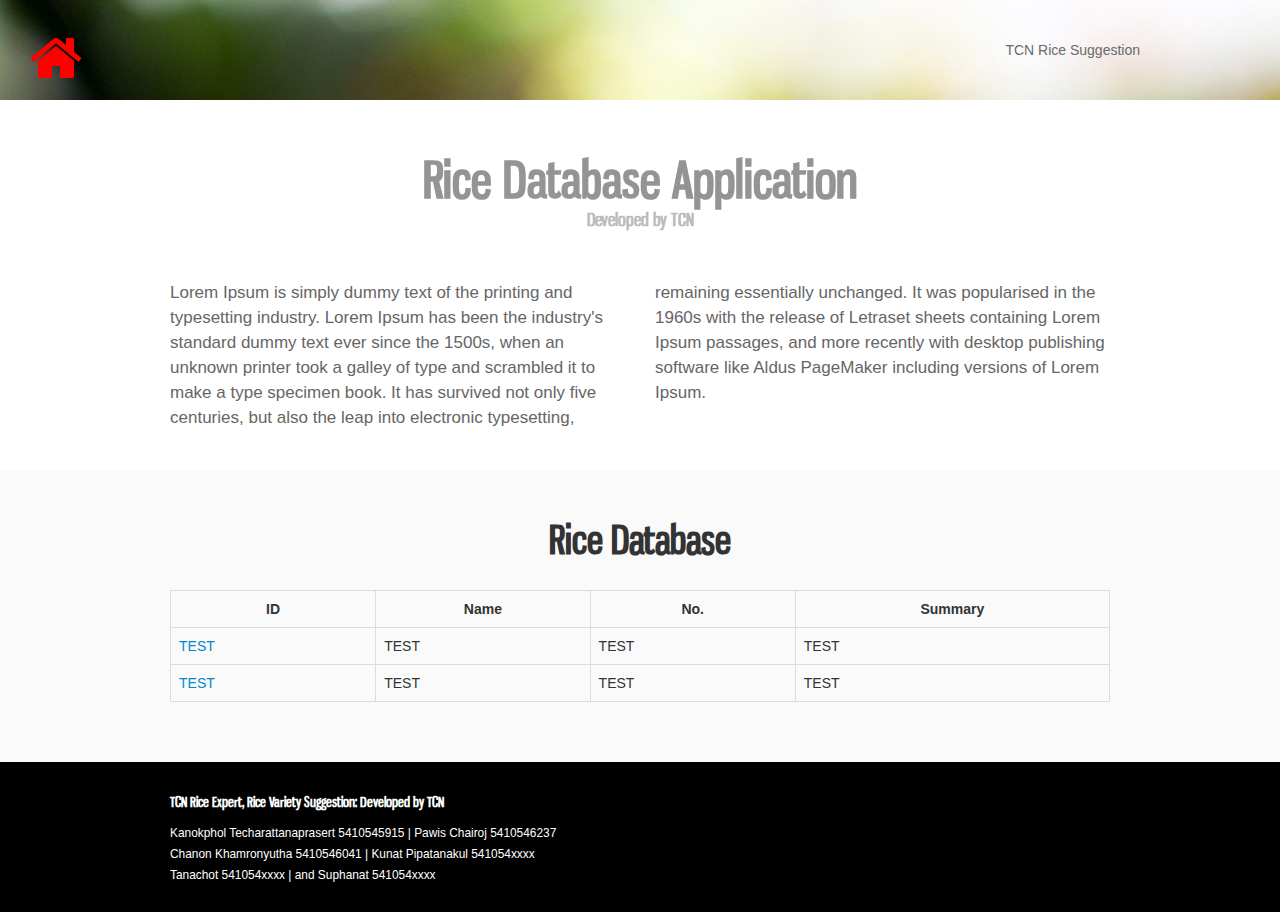
==== database.html @ bca3e103 "gg boom" ====
<!DOCTYPE html>
<html>
	<head>
		<meta charset="utf-8">
		<title>TCN Rice Database</title>
		<meta name="description" content="">
		<meta name="author" content="">
		<!-- Style -->
		<link href="css/bootstrap.min.css" rel="stylesheet">
		<link href="css/select2.css" rel="stylesheet">
		<link href="css/style.css" rel="stylesheet">
		<link href="font-awesome/css/font-awesome.min.css" rel="stylesheet">
		<!-- JS -->
		<script src="js/jquery-2.0.0.min.js"></script>
		<script src="js/bootstrap.min.js"></script>
		<script src="js/select2.js"></script>
		<script src="js/application.js"></script>
	</head>
	<body>
		<div id="logo"><i class="icon-home icon-4x"></i></div><!-- #logo -->
		<div class="content" id="blur2">
			<header class="wrap">
				<nav>
					<ul>
						<li><a href="">TCN Rice Suggestion</a></li>
					</ul>
				</nav>
			</header><!-- header -->
			<div id="feature">
			</div><!-- .feature -->
		</div><!-- #blur2 -->
		
		<div class="intro">
			<div class="container">
				<h1>Rice Database Application</h1>
				<h4>Developed by TCN</h4>
				<p>Lorem Ipsum is simply dummy text of the printing and typesetting industry. Lorem Ipsum has been the industry's standard dummy text ever since the 1500s, when an unknown printer took a galley of type and scrambled it to make a type specimen book. It has survived not only five centuries, but also the leap into electronic typesetting, remaining essentially unchanged. It was popularised in the 1960s with the release of Letraset sheets containing Lorem Ipsum passages, and more recently with desktop publishing software like Aldus PageMaker including versions of Lorem Ipsum.</p>
			</div>
		</div>
		
		<div class="result">
			<div class="container">
				<h1>Rice Database</h1>
				<table class="table table-bordered table-hover">
					<tr>
						<th>ID</th>
						<th>Name</th>
						<th>No.</th>
						<th>Summary</th>
					</tr>
					<tr>
						<td><a href="">TEST</a></td>
						<td>TEST</td>
						<td>TEST</td>
						<td>TEST</td>
					</tr>
					<tr>
						<td><a href="">TEST</a></td>
						<td>TEST</td>
						<td>TEST</td>
						<td>TEST</td>
					</tr>
				</table>
			</div>
		</div>
		<footer>
			<div class="container">
				<h5>TCN Rice Expert, Rice Variety Suggestion: Developed by TCN</h5>
				<p><small>Kanokphol Techarattanaprasert 5410545915 | Pawis Chairoj 5410546237</small></p>
				<p><small>Chanon Khamronyutha 5410546041 | Kunat Pipatanakul 541054xxxx</small></p>
				<p><small>Tanachot 541054xxxx | and Suphanat 541054xxxx</small></p>
			</div>
		</footer>
	</body>
</html>
---- css/select2.css ----
/*
Version: 3.4.0 Timestamp: Tue May 14 08:27:33 PDT 2013
*/
.select2-container {
    margin: 0;
    position: relative;
    display: inline-block;
    /* inline-block for ie7 */
    zoom: 1;
    *display: inline;
    vertical-align: middle;
}

.select2-container,
.select2-drop,
.select2-search,
.select2-search input{
  /*
    Force border-box so that % widths fit the parent
    container without overlap because of margin/padding.

    More Info : http://www.quirksmode.org/css/box.html
  */
  -webkit-box-sizing: border-box; /* webkit */
   -khtml-box-sizing: border-box; /* konqueror */
     -moz-box-sizing: border-box; /* firefox */
      -ms-box-sizing: border-box; /* ie */
          box-sizing: border-box; /* css3 */
}

.select2-container .select2-choice {
    display: block;
    height: 26px;
    padding: 0 0 0 8px;
    overflow: hidden;
    position: relative;

    border: 1px solid #aaa;
    white-space: nowrap;
    line-height: 26px;
    color: #444;
    text-decoration: none;

    -webkit-border-radius: 4px;
       -moz-border-radius: 4px;
            border-radius: 4px;

    -webkit-background-clip: padding-box;
       -moz-background-clip: padding;
            background-clip: padding-box;

    -webkit-touch-callout: none;
      -webkit-user-select: none;
       -khtml-user-select: none;
         -moz-user-select: none;
          -ms-user-select: none;
              user-select: none;

    background-color: #fff;
    background-image: -webkit-gradient(linear, left bottom, left top, color-stop(0, #eeeeee), color-stop(0.5, white));
    background-image: -webkit-linear-gradient(center bottom, #eeeeee 0%, white 50%);
    background-image: -moz-linear-gradient(center bottom, #eeeeee 0%, white 50%);
    background-image: -o-linear-gradient(bottom, #eeeeee 0%, #ffffff 50%);
    background-image: -ms-linear-gradient(top, #ffffff 0%, #eeeeee 50%);
    filter: progid:DXImageTransform.Microsoft.gradient(startColorstr = '#ffffff', endColorstr = '#eeeeee', GradientType = 0);
    background-image: linear-gradient(top, #ffffff 0%, #eeeeee 50%);
}

.select2-container.select2-drop-above .select2-choice {
    border-bottom-color: #aaa;

    -webkit-border-radius:0 0 4px 4px;
       -moz-border-radius:0 0 4px 4px;
            border-radius:0 0 4px 4px;

    background-image: -webkit-gradient(linear, left bottom, left top, color-stop(0, #eeeeee), color-stop(0.9, white));
    background-image: -webkit-linear-gradient(center bottom, #eeeeee 0%, white 90%);
    background-image: -moz-linear-gradient(center bottom, #eeeeee 0%, white 90%);
    background-image: -o-linear-gradient(bottom, #eeeeee 0%, white 90%);
    background-image: -ms-linear-gradient(top, #eeeeee 0%,#ffffff 90%);
    filter: progid:DXImageTransform.Microsoft.gradient( startColorstr='#ffffff', endColorstr='#eeeeee',GradientType=0 );
    background-image: linear-gradient(top, #eeeeee 0%,#ffffff 90%);
}

.select2-container.select2-allowclear .select2-choice span {
    margin-right: 42px;
}

.select2-container .select2-choice span {
    margin-right: 26px;
    display: block;
    overflow: hidden;

    white-space: nowrap;

    -ms-text-overflow: ellipsis;
     -o-text-overflow: ellipsis;
        text-overflow: ellipsis;
}

.select2-container .select2-choice abbr {
    display: none;
    width: 12px;
    height: 12px;
    position: absolute;
    right: 24px;
    top: 8px;

    font-size: 1px;
    text-decoration: none;

    border: 0;
    background: url('select2.png') right top no-repeat;
    cursor: pointer;
    outline: 0;
}

.select2-container.select2-allowclear .select2-choice abbr {
    display: inline-block;
}

.select2-container .select2-choice abbr:hover {
    background-position: right -11px;
    cursor: pointer;
}

.select2-drop-mask {
    position: absolute;
    left: 0;
    top: 0;
    z-index: 9998;
}

.select2-drop {
    width: 100%;
    margin-top:-1px;
    position: absolute;
    z-index: 9999;
    top: 100%;

    background: #fff;
    color: #000;
    border: 1px solid #aaa;
    border-top: 0;

    -webkit-border-radius: 0 0 4px 4px;
       -moz-border-radius: 0 0 4px 4px;
            border-radius: 0 0 4px 4px;

    -webkit-box-shadow: 0 4px 5px rgba(0, 0, 0, .15);
       -moz-box-shadow: 0 4px 5px rgba(0, 0, 0, .15);
            box-shadow: 0 4px 5px rgba(0, 0, 0, .15);
}

.select2-drop-auto-width {
    border-top: 1px solid #aaa;
    width: auto;
}

.select2-drop-auto-width .select2-search {
    padding-top: 4px;
}

.select2-drop.select2-drop-above {
    margin-top: 1px;
    border-top: 1px solid #aaa;
    border-bottom: 0;

    -webkit-border-radius: 4px 4px 0 0;
       -moz-border-radius: 4px 4px 0 0;
            border-radius: 4px 4px 0 0;

    -webkit-box-shadow: 0 -4px 5px rgba(0, 0, 0, .15);
       -moz-box-shadow: 0 -4px 5px rgba(0, 0, 0, .15);
            box-shadow: 0 -4px 5px rgba(0, 0, 0, .15);
}

.select2-container .select2-choice div {
    display: inline-block;
    width: 18px;
    height: 100%;
    position: absolute;
    right: 0;
    top: 0;

    border-left: 1px solid #aaa;
    -webkit-border-radius: 0 4px 4px 0;
       -moz-border-radius: 0 4px 4px 0;
            border-radius: 0 4px 4px 0;

    -webkit-background-clip: padding-box;
       -moz-background-clip: padding;
            background-clip: padding-box;

    background: #ccc;
    background-image: -webkit-gradient(linear, left bottom, left top, color-stop(0, #ccc), color-stop(0.6, #eee));
    background-image: -webkit-linear-gradient(center bottom, #ccc 0%, #eee 60%);
    background-image: -moz-linear-gradient(center bottom, #ccc 0%, #eee 60%);
    background-image: -o-linear-gradient(bottom, #ccc 0%, #eee 60%);
    background-image: -ms-linear-gradient(top, #cccccc 0%, #eeeeee 60%);
    filter: progid:DXImageTransform.Microsoft.gradient(startColorstr = '#eeeeee', endColorstr = '#cccccc', GradientType = 0);
    background-image: linear-gradient(top, #cccccc 0%, #eeeeee 60%);
}

.select2-container .select2-choice div b {
    display: block;
    width: 100%;
    height: 100%;
    background: url('select2.png') no-repeat 0 1px;
}

.select2-search {
    display: inline-block;
    width: 100%;
    min-height: 26px;
    margin: 0;
    padding-left: 4px;
    padding-right: 4px;

    position: relative;
    z-index: 10000;

    white-space: nowrap;
}

.select2-search input {
    width: 100%;
    height: auto !important;
    min-height: 26px;
    padding: 4px 20px 4px 5px;
    margin: 0;

    outline: 0;
    font-family: sans-serif;
    font-size: 1em;

    border: 1px solid #aaa;
    -webkit-border-radius: 0;
       -moz-border-radius: 0;
            border-radius: 0;

    -webkit-box-shadow: none;
       -moz-box-shadow: none;
            box-shadow: none;

    background: #fff url('select2.png') no-repeat 100% -22px;
    background: url('select2.png') no-repeat 100% -22px, -webkit-gradient(linear, left bottom, left top, color-stop(0.85, white), color-stop(0.99, #eeeeee));
    background: url('select2.png') no-repeat 100% -22px, -webkit-linear-gradient(center bottom, white 85%, #eeeeee 99%);
    background: url('select2.png') no-repeat 100% -22px, -moz-linear-gradient(center bottom, white 85%, #eeeeee 99%);
    background: url('select2.png') no-repeat 100% -22px, -o-linear-gradient(bottom, white 85%, #eeeeee 99%);
    background: url('select2.png') no-repeat 100% -22px, -ms-linear-gradient(top, #ffffff 85%, #eeeeee 99%);
    background: url('select2.png') no-repeat 100% -22px, linear-gradient(top, #ffffff 85%, #eeeeee 99%);
}

.select2-drop.select2-drop-above .select2-search input {
    margin-top: 4px;
}

.select2-search input.select2-active {
    background: #fff url('select2-spinner.gif') no-repeat 100%;
    background: url('select2-spinner.gif') no-repeat 100%, -webkit-gradient(linear, left bottom, left top, color-stop(0.85, white), color-stop(0.99, #eeeeee));
    background: url('select2-spinner.gif') no-repeat 100%, -webkit-linear-gradient(center bottom, white 85%, #eeeeee 99%);
    background: url('select2-spinner.gif') no-repeat 100%, -moz-linear-gradient(center bottom, white 85%, #eeeeee 99%);
    background: url('select2-spinner.gif') no-repeat 100%, -o-linear-gradient(bottom, white 85%, #eeeeee 99%);
    background: url('select2-spinner.gif') no-repeat 100%, -ms-linear-gradient(top, #ffffff 85%, #eeeeee 99%);
    background: url('select2-spinner.gif') no-repeat 100%, linear-gradient(top, #ffffff 85%, #eeeeee 99%);
}

.select2-container-active .select2-choice,
.select2-container-active .select2-choices {
    border: 1px solid #5897fb;
    outline: none;

    -webkit-box-shadow: 0 0 5px rgba(0,0,0,.3);
       -moz-box-shadow: 0 0 5px rgba(0,0,0,.3);
            box-shadow: 0 0 5px rgba(0,0,0,.3);
}

.select2-dropdown-open .select2-choice {
    border-bottom-color: transparent;
    -webkit-box-shadow: 0 1px 0 #fff inset;
       -moz-box-shadow: 0 1px 0 #fff inset;
            box-shadow: 0 1px 0 #fff inset;

    -webkit-border-bottom-left-radius: 0;
        -moz-border-radius-bottomleft: 0;
            border-bottom-left-radius: 0;

    -webkit-border-bottom-right-radius: 0;
        -moz-border-radius-bottomright: 0;
            border-bottom-right-radius: 0;

    background-color: #eee;
    background-image: -webkit-gradient(linear, left bottom, left top, color-stop(0, white), color-stop(0.5, #eeeeee));
    background-image: -webkit-linear-gradient(center bottom, white 0%, #eeeeee 50%);
    background-image: -moz-linear-gradient(center bottom, white 0%, #eeeeee 50%);
    background-image: -o-linear-gradient(bottom, white 0%, #eeeeee 50%);
    background-image: -ms-linear-gradient(top, #ffffff 0%,#eeeeee 50%);
    filter: progid:DXImageTransform.Microsoft.gradient( startColorstr='#eeeeee', endColorstr='#ffffff',GradientType=0 );
    background-image: linear-gradient(top, #ffffff 0%,#eeeeee 50%);
}

.select2-dropdown-open.select2-drop-above .select2-choice,
.select2-dropdown-open.select2-drop-above .select2-choices {
    border: 1px solid #5897fb;
    border-top-color: transparent;

    background-image: -webkit-gradient(linear, left top, left bottom, color-stop(0, white), color-stop(0.5, #eeeeee));
    background-image: -webkit-linear-gradient(center top, white 0%, #eeeeee 50%);
    background-image: -moz-linear-gradient(center top, white 0%, #eeeeee 50%);
    background-image: -o-linear-gradient(top, white 0%, #eeeeee 50%);
    background-image: -ms-linear-gradient(bottom, #ffffff 0%,#eeeeee 50%);
    filter: progid:DXImageTransform.Microsoft.gradient( startColorstr='#eeeeee', endColorstr='#ffffff',GradientType=0 );
    background-image: linear-gradient(bottom, #ffffff 0%,#eeeeee 50%);
}

.select2-dropdown-open .select2-choice div {
    background: transparent;
    border-left: none;
    filter: none;
}
.select2-dropdown-open .select2-choice div b {
    background-position: -18px 1px;
}

/* results */
.select2-results {
    max-height: 200px;
    padding: 0 0 0 4px;
    margin: 4px 4px 4px 0;
    position: relative;
    overflow-x: hidden;
    overflow-y: auto;
    -webkit-tap-highlight-color: rgba(0,0,0,0);
}

.select2-results ul.select2-result-sub {
    margin: 0;
    padding-left: 0;
}

.select2-results ul.select2-result-sub > li .select2-result-label { padding-left: 20px }
.select2-results ul.select2-result-sub ul.select2-result-sub > li .select2-result-label { padding-left: 40px }
.select2-results ul.select2-result-sub ul.select2-result-sub ul.select2-result-sub > li .select2-result-label { padding-left: 60px }
.select2-results ul.select2-result-sub ul.select2-result-sub ul.select2-result-sub ul.select2-result-sub > li .select2-result-label { padding-left: 80px }
.select2-results ul.select2-result-sub ul.select2-result-sub ul.select2-result-sub ul.select2-result-sub ul.select2-result-sub > li .select2-result-label { padding-left: 100px }
.select2-results ul.select2-result-sub ul.select2-result-sub ul.select2-result-sub ul.select2-result-sub ul.select2-result-sub ul.select2-result-sub > li .select2-result-label { padding-left: 110px }
.select2-results ul.select2-result-sub ul.select2-result-sub ul.select2-result-sub ul.select2-result-sub ul.select2-result-sub ul.select2-result-sub ul.select2-result-sub > li .select2-result-label { padding-left: 120px }

.select2-results li {
    list-style: none;
    display: list-item;
    background-image: none;
}

.select2-results li.select2-result-with-children > .select2-result-label {
    font-weight: bold;
}

.select2-results .select2-result-label {
    padding: 3px 7px 4px;
    margin: 0;
    cursor: pointer;

    min-height: 1em;

    -webkit-touch-callout: none;
      -webkit-user-select: none;
       -khtml-user-select: none;
         -moz-user-select: none;
          -ms-user-select: none;
              user-select: none;
}

.select2-results .select2-highlighted {
    background: #3875d7;
    color: #fff;
}

.select2-results li em {
    background: #feffde;
    font-style: normal;
}

.select2-results .select2-highlighted em {
    background: transparent;
}

.select2-results .select2-highlighted ul {
    background: white;
    color: #000;
}


.select2-results .select2-no-results,
.select2-results .select2-searching,
.select2-results .select2-selection-limit {
    background: #f4f4f4;
    display: list-item;
}

/*
disabled look for disabled choices in the results dropdown
*/
.select2-results .select2-disabled.select2-highlighted {
    color: #666;
    background: #f4f4f4;
    display: list-item;
    cursor: default;
}
.select2-results .select2-disabled {
  background: #f4f4f4;
  display: list-item;
  cursor: default;
}

.select2-results .select2-selected {
    display: none;
}

.select2-more-results.select2-active {
    background: #f4f4f4 url('select2-spinner.gif') no-repeat 100%;
}

.select2-more-results {
    background: #f4f4f4;
    display: list-item;
}

/* disabled styles */

.select2-container.select2-container-disabled .select2-choice {
    background-color: #f4f4f4;
    background-image: none;
    border: 1px solid #ddd;
    cursor: default;
}

.select2-container.select2-container-disabled .select2-choice div {
    background-color: #f4f4f4;
    background-image: none;
    border-left: 0;
}

.select2-container.select2-container-disabled .select2-choice abbr {
    display: none;
}


/* multiselect */

.select2-container-multi .select2-choices {
    height: auto !important;
    height: 1%;
    margin: 0;
    padding: 0;
    position: relative;

    border: 1px solid #aaa;
    cursor: text;
    overflow: hidden;

    background-color: #fff;
    background-image: -webkit-gradient(linear, 0% 0%, 0% 100%, color-stop(1%, #eeeeee), color-stop(15%, #ffffff));
    background-image: -webkit-linear-gradient(top, #eeeeee 1%, #ffffff 15%);
    background-image: -moz-linear-gradient(top, #eeeeee 1%, #ffffff 15%);
    background-image: -o-linear-gradient(top, #eeeeee 1%, #ffffff 15%);
    background-image: -ms-linear-gradient(top, #eeeeee 1%, #ffffff 15%);
    background-image: linear-gradient(top, #eeeeee 1%, #ffffff 15%);
}

.select2-locked {
  padding: 3px 5px 3px 5px !important;
}

.select2-container-multi .select2-choices {
    min-height: 26px;
}

.select2-container-multi.select2-container-active .select2-choices {
    border: 1px solid #5897fb;
    outline: none;

    -webkit-box-shadow: 0 0 5px rgba(0,0,0,.3);
       -moz-box-shadow: 0 0 5px rgba(0,0,0,.3);
            box-shadow: 0 0 5px rgba(0,0,0,.3);
}
.select2-container-multi .select2-choices li {
    float: left;
    list-style: none;
}
.select2-container-multi .select2-choices .select2-search-field {
    margin: 0;
    padding: 0;
    white-space: nowrap;
}

.select2-container-multi .select2-choices .select2-search-field input {
    padding: 5px;
    margin: 1px 0;

    font-family: sans-serif;
    font-size: 100%;
    color: #666;
    outline: 0;
    border: 0;
    -webkit-box-shadow: none;
       -moz-box-shadow: none;
            box-shadow: none;
    background: transparent !important;
}

.select2-container-multi .select2-choices .select2-search-field input.select2-active {
    background: #fff url('select2-spinner.gif') no-repeat 100% !important;
}

.select2-default {
    color: #999 !important;
}

.select2-container-multi .select2-choices .select2-search-choice {
    padding: 3px 5px 3px 18px;
    margin: 3px 0 3px 5px;
    position: relative;

    line-height: 13px;
    color: #333;
    cursor: default;
    border: 1px solid #aaaaaa;

    -webkit-border-radius: 3px;
       -moz-border-radius: 3px;
            border-radius: 3px;

    -webkit-box-shadow: 0 0 2px #ffffff inset, 0 1px 0 rgba(0,0,0,0.05);
       -moz-box-shadow: 0 0 2px #ffffff inset, 0 1px 0 rgba(0,0,0,0.05);
            box-shadow: 0 0 2px #ffffff inset, 0 1px 0 rgba(0,0,0,0.05);

    -webkit-background-clip: padding-box;
       -moz-background-clip: padding;
            background-clip: padding-box;

    -webkit-touch-callout: none;
      -webkit-user-select: none;
       -khtml-user-select: none;
         -moz-user-select: none;
          -ms-user-select: none;
              user-select: none;

    background-color: #e4e4e4;
    filter: progid:DXImageTransform.Microsoft.gradient( startColorstr='#eeeeee', endColorstr='#f4f4f4', GradientType=0 );
    background-image: -webkit-gradient(linear, 0% 0%, 0% 100%, color-stop(20%, #f4f4f4), color-stop(50%, #f0f0f0), color-stop(52%, #e8e8e8), color-stop(100%, #eeeeee));
    background-image: -webkit-linear-gradient(top, #f4f4f4 20%, #f0f0f0 50%, #e8e8e8 52%, #eeeeee 100%);
    background-image: -moz-linear-gradient(top, #f4f4f4 20%, #f0f0f0 50%, #e8e8e8 52%, #eeeeee 100%);
    background-image: -o-linear-gradient(top, #f4f4f4 20%, #f0f0f0 50%, #e8e8e8 52%, #eeeeee 100%);
    background-image: -ms-linear-gradient(top, #f4f4f4 20%, #f0f0f0 50%, #e8e8e8 52%, #eeeeee 100%);
    background-image: linear-gradient(top, #f4f4f4 20%, #f0f0f0 50%, #e8e8e8 52%, #eeeeee 100%);
}
.select2-container-multi .select2-choices .select2-search-choice span {
    cursor: default;
}
.select2-container-multi .select2-choices .select2-search-choice-focus {
    background: #d4d4d4;
}

.select2-search-choice-close {
    display: block;
    width: 12px;
    height: 13px;
    position: absolute;
    right: 3px;
    top: 4px;

    font-size: 1px;
    outline: none;
    background: url('select2.png') right top no-repeat;
}

.select2-container-multi .select2-search-choice-close {
    left: 3px;
}

.select2-container-multi .select2-choices .select2-search-choice .select2-search-choice-close:hover {
  background-position: right -11px;
}
.select2-container-multi .select2-choices .select2-search-choice-focus .select2-search-choice-close {
    background-position: right -11px;
}

/* disabled styles */
.select2-container-multi.select2-container-disabled .select2-choices{
    background-color: #f4f4f4;
    background-image: none;
    border: 1px solid #ddd;
    cursor: default;
}

.select2-container-multi.select2-container-disabled .select2-choices .select2-search-choice {
    padding: 3px 5px 3px 5px;
    border: 1px solid #ddd;
    background-image: none;
    background-color: #f4f4f4;
}

.select2-container-multi.select2-container-disabled .select2-choices .select2-search-choice .select2-search-choice-close {    display: none;
    background:none;
}
/* end multiselect */


.select2-result-selectable .select2-match,
.select2-result-unselectable .select2-match {
    text-decoration: underline;
}

.select2-offscreen, .select2-offscreen:focus {
    clip: rect(0 0 0 0);
    width: 1px;
    height: 1px;
    border: 0;
    margin: 0;
    padding: 0;
    overflow: hidden;
    position: absolute;
    outline: 0;
    left: 0px;
}

.select2-display-none {
    display: none;
}

.select2-measure-scrollbar {
    position: absolute;
    top: -10000px;
    left: -10000px;
    width: 100px;
    height: 100px;
    overflow: scroll;
}
/* Retina-ize icons */

@media only screen and (-webkit-min-device-pixel-ratio: 1.5), only screen and (min-resolution: 144dpi)  {
  .select2-search input, .select2-search-choice-close, .select2-container .select2-choice abbr, .select2-container .select2-choice div b {
      background-image: url('select2x2.png') !important;
      background-repeat: no-repeat !important;
      background-size: 60px 40px !important;
  }
  .select2-search input {
      background-position: 100% -21px !important;
  }
}
---- css/style.css ----
@font-face {
  font-family: "Gnuolane";
  src: url('../font/gnuolane/tt/gnuolane rg.ttf') format("truetype");
}

.content {
	height: 600px;
}

/* font h1 */
h1 {
	font-family: "Gnuolane", sans-serif;
}

/* introduction (.intro) */

.intro {
	height: 370px;
}

.intro h1 {
	color: #949395;
	text-align: center;
	font-family: "Gnuolane", sans-serif;
	font-size: 50px;
}

.intro h4 {
	color: #bbbbbb;
	text-align: center;
	font-family: "Gnuolane", sans-serif;
}

.intro p {
	margin-top: 50px;
	font-size: 17px;
	line-height: 25px;
	color: #666666;
	column-count: 2;
	-moz-column-count: 2; 
	-webkit-column-count: 2;
	column-gap: 30px;
	-moz-column-gap: 30px; 
	-webkit-column-gap: 30px;
}

.intro .container {
	padding: 50px;
}

#logo {
	color: red;
	padding: 30px;
	position: fixed !important;
	z-index: 1;
	top: 0;
	left: 0;
	cursor: pointer;
	/* TODO width + height */
}


#blur {
	background: url(../img/grass-macro-blur-nature.jpg);
	height: 500px;
}

header {
	width: 1000px;
	height: 100px;
	margin: 0 auto;
	position: relative;
}

header nav {
	position: absolute;
	top: 40px;
	right: 0;
}

header nav ul {
	list-style-type: none;
}

header nav ul li {
	display: inline;
	margin-left: 50px;
}

header nav ul li a {
	color: #6a6a6a;
}

/* feature */

#feature {
	padding: 80px;
}

#feature a {
	font-family: "Gnuolane", sans-serif;
	text-align: center;
	color: #cecdd0;
}

#feature h1 {
	font-family: "Gnuolane", sans-serif;
	font-weight: bold;
	text-align: center;
	color: #cecdd0;
}

#feature h3 {
	font-family: "Gnuolane", sans-serif;
	font-weight: bold;
	text-align: center;
	color: #cecdd0;
}

#feature h4 {
	font-family: "Gnuolane", sans-serif;
	text-align: center;
	color: #cecdd0;	
}

/* #kind */

#kind {
	background-color: #fafafa;
	padding: 50px;
}

#kind h1 {
	font-family: "Gnuolane", sans-serif;
	font-weight: bold;
	text-align: center;
	margin-bottom: 40px;
}

#kind .boxes {
	margin-left: 90px;
}

#kind .row-fluid{
	margin-bottom: 40px
}

#kind .box {
	height: 220px;
	width: 350px;
	background-color: red;
}

/* #area */

#area {
	padding: 50px;
	background-color: #f7f6f8;
}

#area h1 {
	font-family: "Gnuolane", sans-serif;
	font-weight: bold;
	text-align: center;
}

#area h2 {
	display: inline;
}

#area p {
	text-align: center;
	display: inline;
}

#area i:hover {
	color: #25a0ca;
}

/* #submit */
#submit {
	padding: 50px;
	background-color: #e6e5e8;
}

#submit h1 {
	font-family: "Gnuolane", sans-serif;
	font-weight: bold;
	text-align: center;
}

footer {
	height: 150px;
	background-color: #000000;
}

footer h5 {
	font-family: "Gnuolane", sans-serif;
	color: white;
}

footer p {
	color: white;
	margin: 0;
}

footer .container {
	padding: 20px;
}

/* blur2 */
#blur2 {
	background: url(../img/grass-macro-blur-nature.jpg);;
	height: 100px;
}

/* result */
.result {
	background: #fafafa;
	padding: 40px;
}

.result h1 {
	text-align: center;
	margin-bottom: 30px;
}

/* rice */
.rice {
	padding: 40px;
}

.rice h1 {
	margin-bottom: 30px;
	text-align: center;
}

.rice p {
	font-size: 20px;
	line-height: 28px;
}

.rice img {
	max-height: 250px;
	margin: 0 auto 30px auto;
}

.rice .img-center {
	margin: 0 auto;
}

/* edit bootstrap table */
.table th {
	text-align: center;
}

.table {
	border-radius: 0;
	-webkit-border-radius: 0;
	-moz-border-radius: 0;
}

.table-bordered {
	border-collapse: collapse;
}
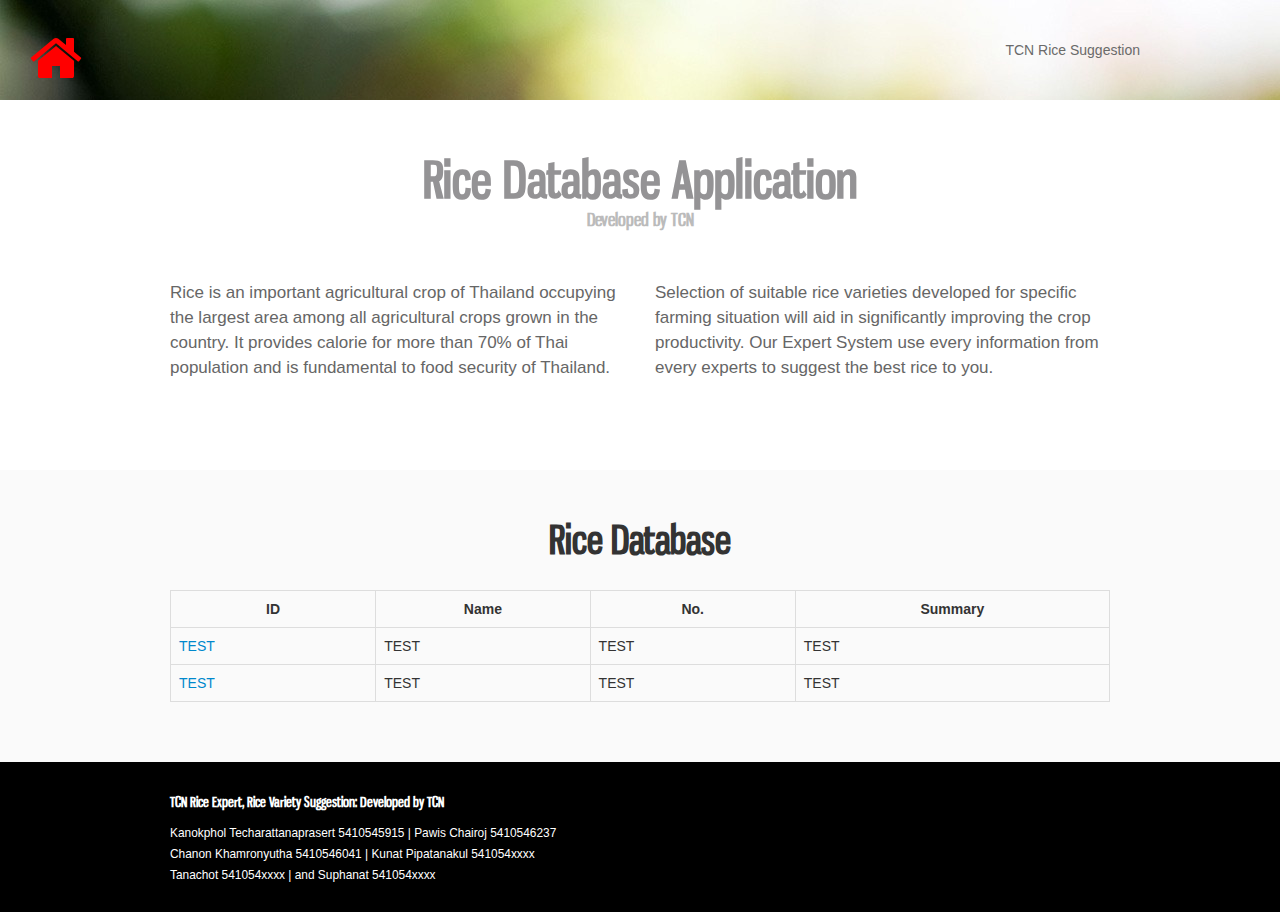
==== commit 0a9ae43c: "Edit content" ====
--- a/database.html
+++ b/database.html
@@ -34,7 +34,7 @@
 			<div class="container">
 				<h1>Rice Database Application</h1>
 				<h4>Developed by TCN</h4>
-				<p>Lorem Ipsum is simply dummy text of the printing and typesetting industry. Lorem Ipsum has been the industry's standard dummy text ever since the 1500s, when an unknown printer took a galley of type and scrambled it to make a type specimen book. It has survived not only five centuries, but also the leap into electronic typesetting, remaining essentially unchanged. It was popularised in the 1960s with the release of Letraset sheets containing Lorem Ipsum passages, and more recently with desktop publishing software like Aldus PageMaker including versions of Lorem Ipsum.</p>
+				<p>Rice is an important agricultural crop of Thailand occupying the largest area among all agricultural crops grown in the country. It provides calorie for more than 70% of Thai population and is fundamental to food security of Thailand. Selection of suitable rice varieties developed for specific farming situation will aid in significantly improving the crop productivity. Our Expert System use every information from every experts to suggest the best rice to you.</p>
 			</div>
 		</div>
 		
--- a/css/style.css
+++ b/css/style.css
@@ -149,11 +149,21 @@
 	height: 220px;
 	width: 350px;
 	background-color: red;
+	cursor: pointer;
+}
+
+#kind .kind-title {
+	padding: 20px;
+	font-family: "Gnuolane", sans-serif;
+	font-size: 50px;
+	line-height: 55px;
+	text-align: center;
 }
 
 /* #area */
 
 #area {
+	height: 250px;
 	padding: 50px;
 	background-color: #f7f6f8;
 }
@@ -165,12 +175,27 @@
 }
 
 #area h2 {
+	margin-left: 50px;
 	display: inline;
+	text-align: center;
+	font-family: "Gnuolane", sans-serif;
+	color: #6567a5;
+}
+
+#area .span6:last-child {
+	margin-left: 20px;
+}
+
+#area select {
+	margin-top: 7px;
+	width: 350px;
+	height: 250px;	
 }
 
 #area p {
 	text-align: center;
 	display: inline;
+	color: #6567a5;
 }
 
 #area i:hover {
@@ -179,15 +204,36 @@
 
 /* #submit */
 #submit {
+	height: 400px;
 	padding: 50px;
 	background-color: #e6e5e8;
 }
 
+.submittext {
+	margin-left: 50px;
+}
+
 #submit h1 {
 	font-family: "Gnuolane", sans-serif;
-	font-weight: bold;
-	text-align: center;
-}
+	color: #2d72da;
+}
+
+#submit h2 {
+	margin-top: 30px;
+	margin-bottom: 30px;
+	text-indent: 120px;
+	font-family: "Gnuolane", sans-serif;
+	color: #59a3fc;
+}
+
+#submit p {
+	text-align: center;
+	font-size: 50px;
+	color: #0088cc;
+	cursor: pointer;
+}
+
+/* footer */
 
 footer {
 	height: 150px;
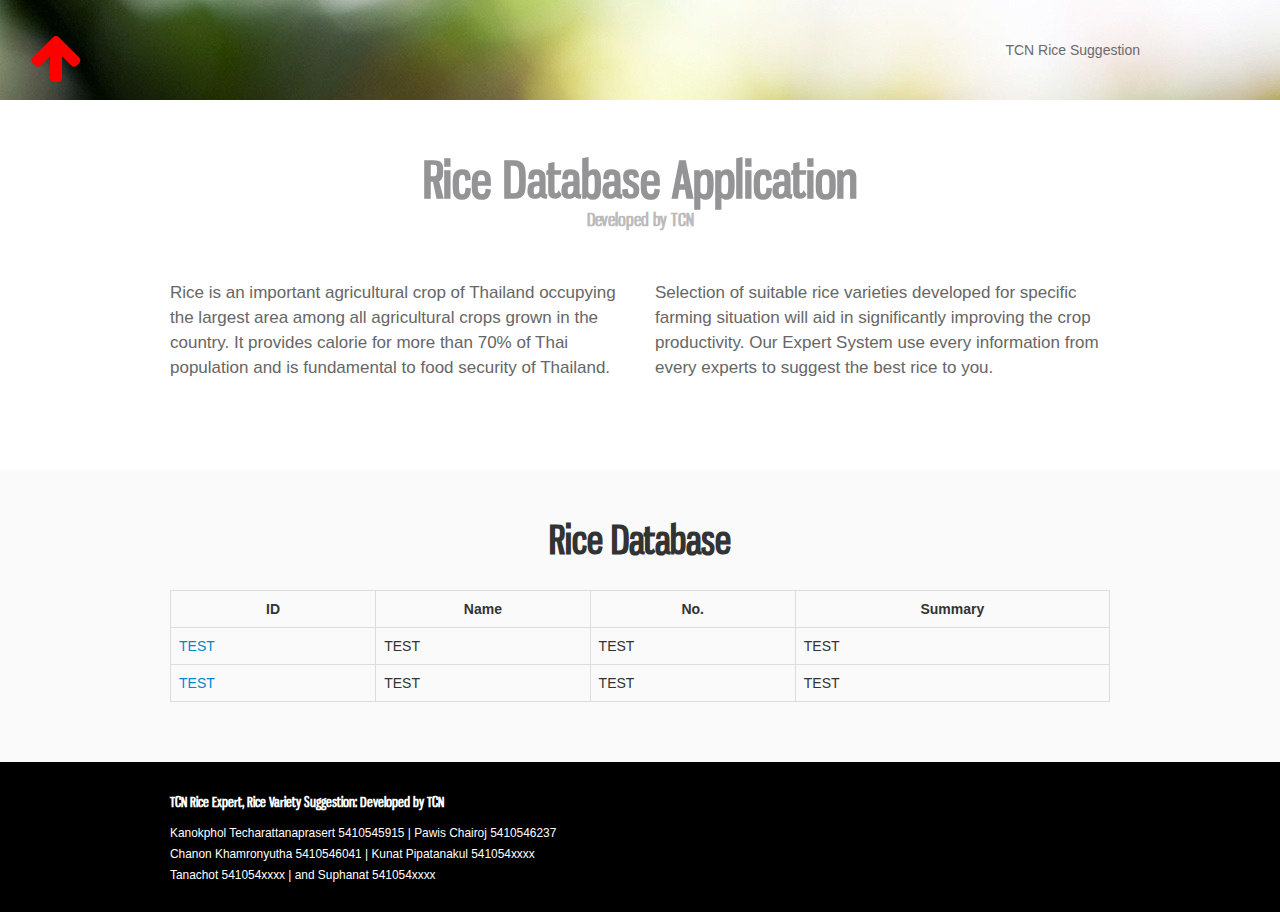
==== commit 3e08148c: "Change logo and Edit result page" ====
--- a/database.html
+++ b/database.html
@@ -17,7 +17,7 @@
 		<script src="js/application.js"></script>
 	</head>
 	<body>
-		<div id="logo"><i class="icon-home icon-4x"></i></div><!-- #logo -->
+		<div id="logo"><i class="icon-arrow-up icon-4x"></i></div><!-- #logo -->
 		<div class="content" id="blur2">
 			<header class="wrap">
 				<nav>
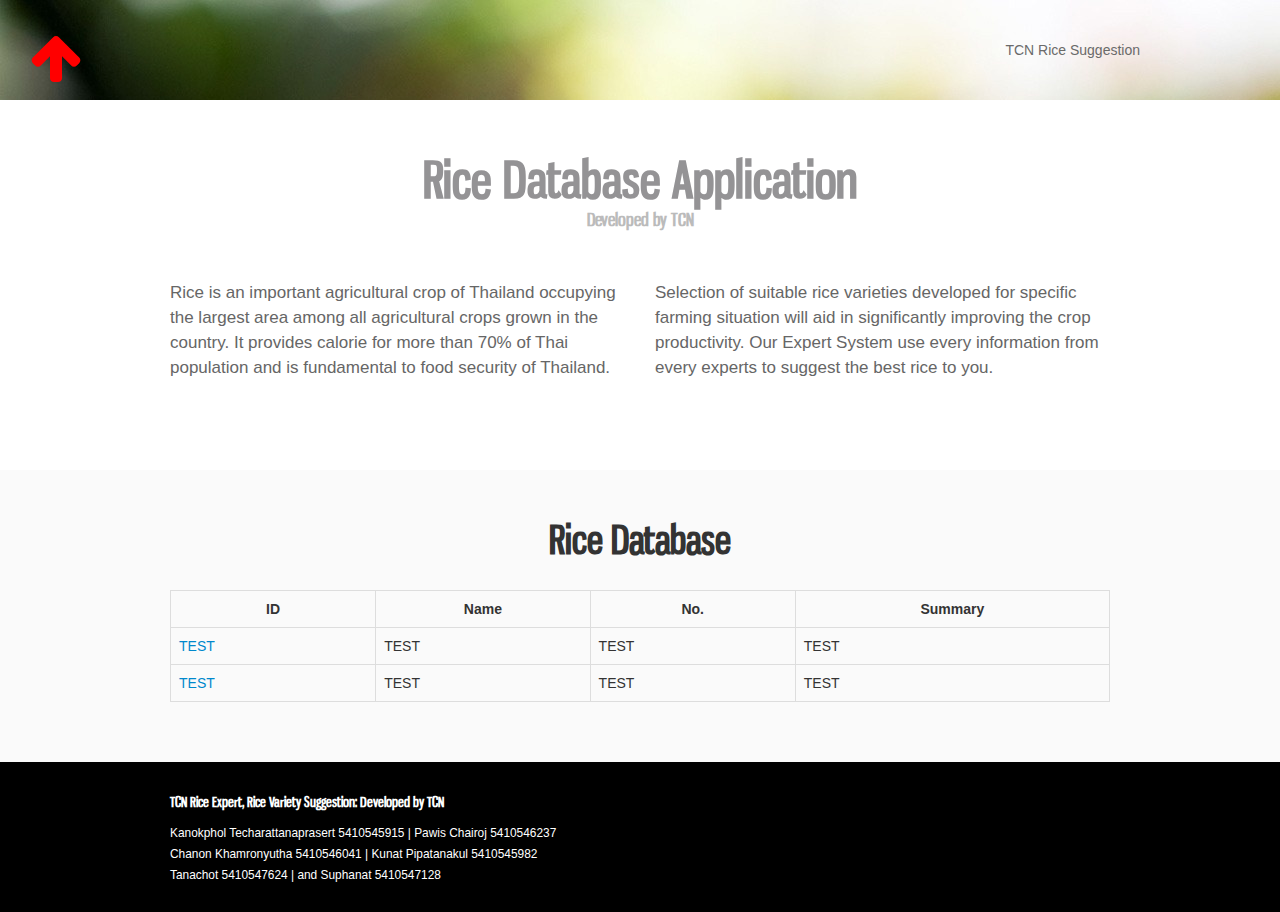
==== commit 6dcfaa5f: "Final Commit#2" ====
--- a/database.html
+++ b/database.html
@@ -22,7 +22,7 @@
 			<header class="wrap">
 				<nav>
 					<ul>
-						<li><a href="">TCN Rice Suggestion</a></li>
+						<li><a href="index.html">TCN Rice Suggestion</a></li>
 					</ul>
 				</nav>
 			</header><!-- header -->
@@ -67,8 +67,8 @@
 			<div class="container">
 				<h5>TCN Rice Expert, Rice Variety Suggestion: Developed by TCN</h5>
 				<p><small>Kanokphol Techarattanaprasert 5410545915 | Pawis Chairoj 5410546237</small></p>
-				<p><small>Chanon Khamronyutha 5410546041 | Kunat Pipatanakul 541054xxxx</small></p>
-				<p><small>Tanachot 541054xxxx | and Suphanat 541054xxxx</small></p>
+				<p><small>Chanon Khamronyutha 5410546041 | Kunat Pipatanakul 5410545982</small></p>
+				<p><small>Tanachot 5410547624 | and Suphanat 5410547128</small></p>
 			</div>
 		</footer>
 	</body>
--- a/css/style.css
+++ b/css/style.css
@@ -272,27 +272,42 @@
 }
 
 /* rice */
+
+#des {
+	background-color: #F7F0E0;
+	padding: 10px;
+}
+
 .rice {
 	padding: 40px;
+	background-color: #f0f0eb;
 }
 
 .rice h1 {
 	margin-bottom: 30px;
 	text-align: center;
+	font-family: "Gnuolane", sans-serif;
+}
+
+.rice strong {
+	font-size: 30px;
+	font-weight: bold;
+	font-family: "Gnuolane", sans-serif;
 }
 
 .rice p {
 	font-size: 20px;
 	line-height: 28px;
+	font-family: "Gnuolane", sans-serif;
 }
 
 .rice img {
 	max-height: 250px;
-	margin: 0 auto 30px auto;
+	margin: 20px auto 50px auto;
 }
 
 .rice .img-center {
-	margin: 0 auto;
+	text-align: center;
 }
 
 /* edit bootstrap table */
